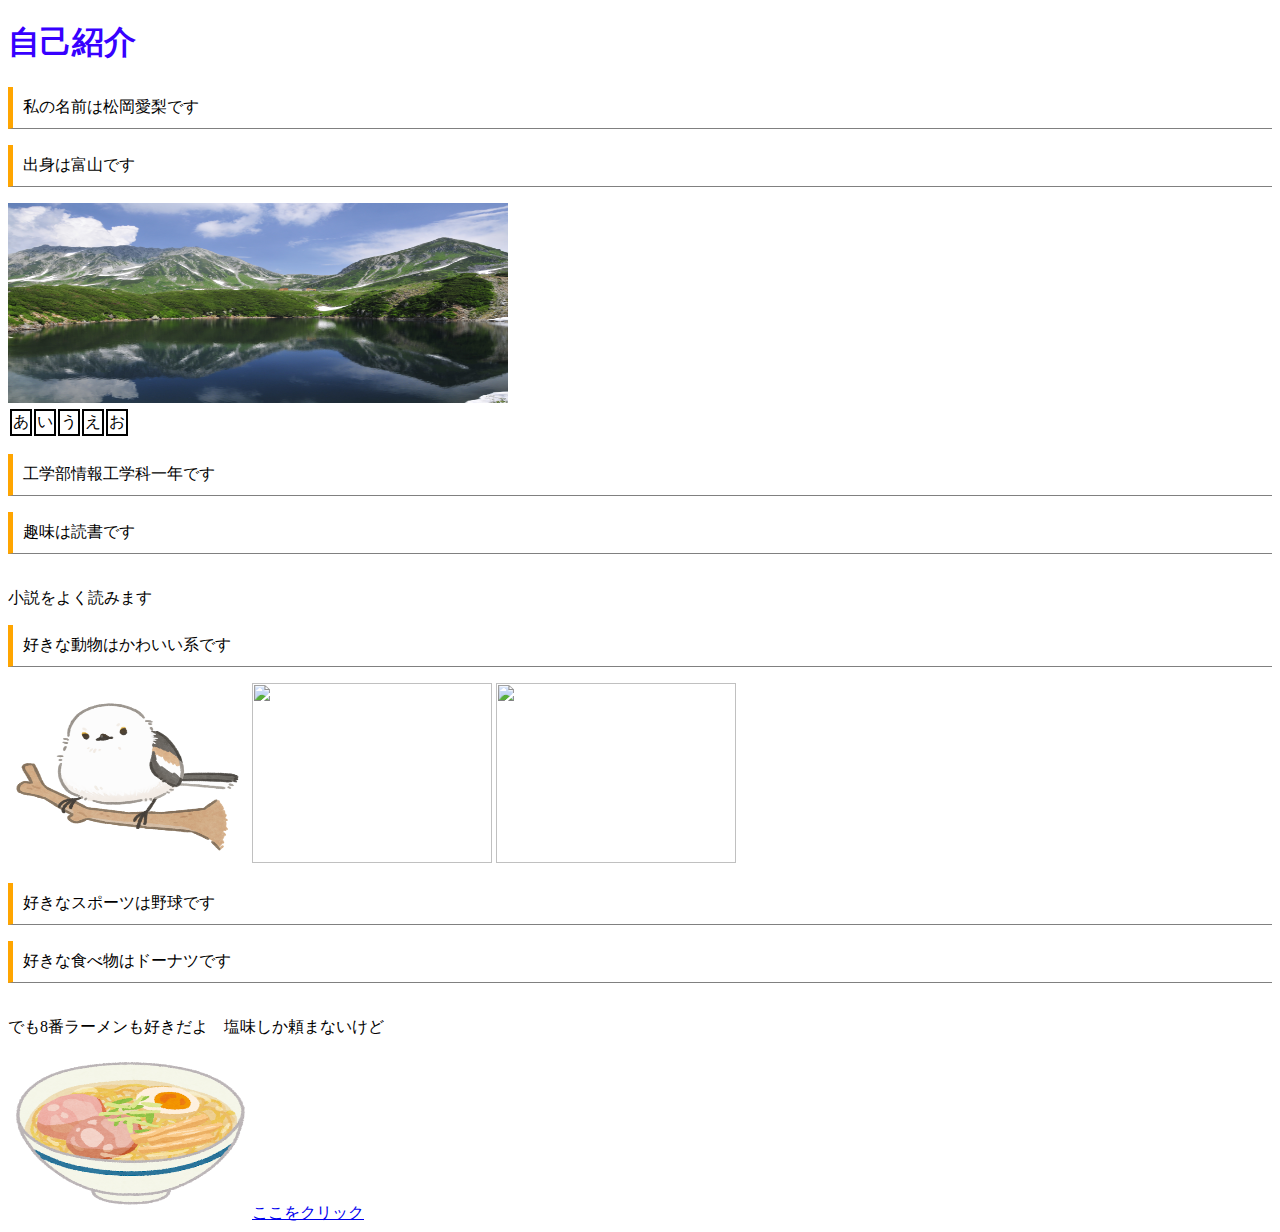
==== index.html @ c3369b9e "first commit" ====
<!DOCTYPE html>
<html lang="ja">
<head>
    <meta charset="UTF-8">
    <meta name="viewport" content="width=device-width, initial-scale=1.0">
    <title>自己紹介</title>
    <link rel="stylesheet" href="index.css">
</head>

<body>
    <h1>自己紹介</h1>
    <p>私の名前は松岡愛梨です</p>
    <p>出身は富山です</p>
      <img src="tateyama.jpg" alt="たてやま" class="tateyama">
      <table class="hyou">
        <tr>
            <td>あ</td>
            <td>い</td>
            <td>う</td>
            <td>え</td>
            <td>お</td>
        </tr>
    </table>
    <p>工学部情報工学科一年です</p>
    <p>趣味は読書です</p>
    <br>小説をよく読みます
    <p>好きな動物はかわいい系です</p>
        <img src="069.png" width="240" height="180"> 
        <img src="どあっぷ猫さん.png" width="240" height="180">
        <img src="チワワちゃん.png"  width="240"  height="180">
    <p>好きなスポーツは野球です</p>
    <p>好きな食べ物はドーナツです</p>
    <br>でも8番ラーメンも好きだよ　塩味しか頼まないけど
    <br>
    <img src="ramen_shio.png" width="240" height="180">

    <a href="index2.html">ここをクリック</a>
</body>
</html>
---- index.css ----
h1{
  color : rgb(55, 0, 255);
}
body{
  background-image: url("yyy.jpg");
}
p {
  border-left :solid 5px orange;
  border-bottom: solid 1px rgb(128, 128, 128);
  padding: 10px;
}
.tateyama{
  height: 200px;width: 500px;
}
.table,
th,
td,
tr{
  border: 2px solid;
  border: ;
}
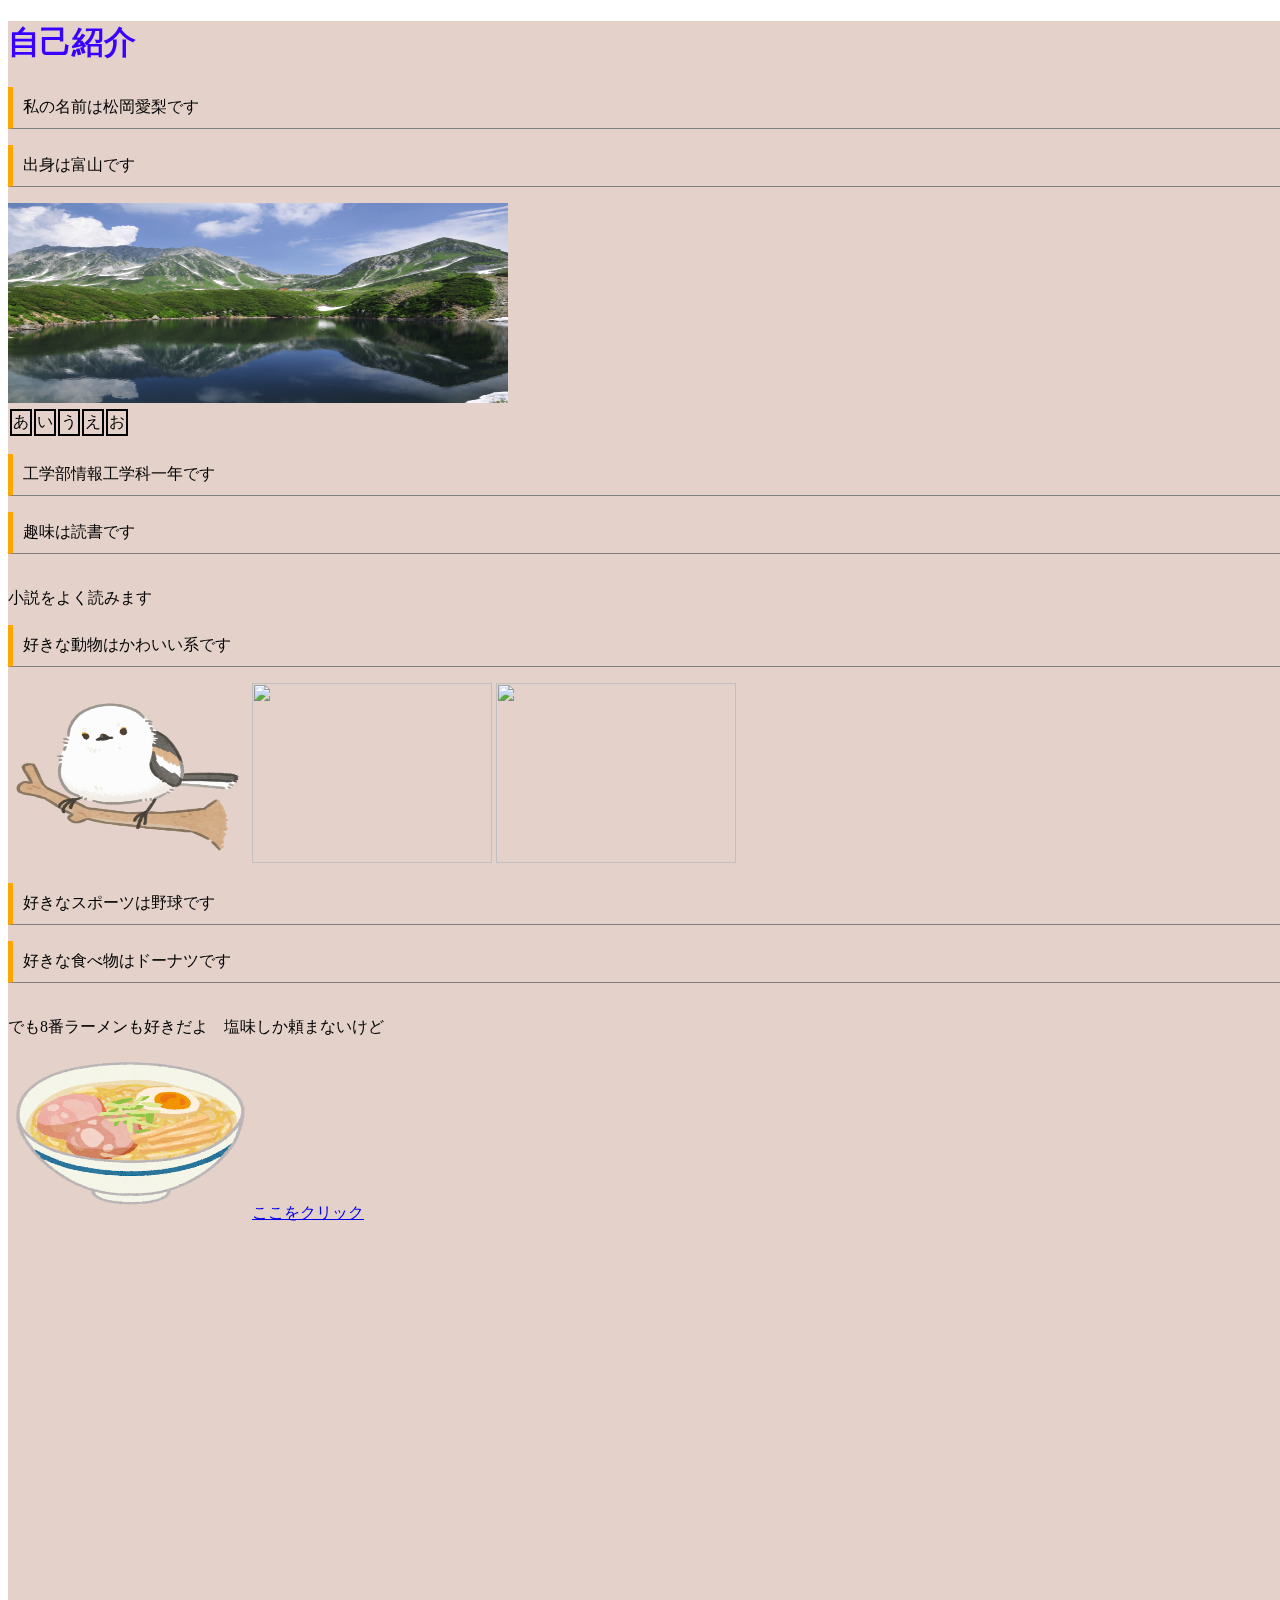
==== commit e6cc0457: "ページ挿入" ====
--- a/index.html
+++ b/index.html
@@ -8,6 +8,8 @@
 </head>
 
 <body>
+    <div id="particles-js"></div>
+    <div id="wrapper">
     <h1>自己紹介</h1>
     <p>私の名前は松岡愛梨です</p>
     <p>出身は富山です</p>
@@ -35,5 +37,8 @@
     <img src="ramen_shio.png" width="240" height="180">
 
     <a href="index2.html">ここをクリック</a>
+</div>
+<script src="http://cdn.jsdelivr.net/particles.js/2.0.0/particles.min.js"></script>
+    <script src="index.js"></script>
 </body>
 </html>--- a/index.css
+++ b/index.css
@@ -1,8 +1,23 @@
 h1{
   color : rgb(55, 0, 255);
 }
-body{
-  background-image: url("yyy.jpg");
+html,body{
+	height: 200%;/*高さを100%にして描画エリアをとる*/
+}
+
+#particles-js{ 
+	position:fixed;/*描画固定*/
+	z-index:-1;/*描画を一番下に*/
+	width: 200%;
+	height: 200%;
+	background-color:#e3d1ca;/*背景色*/
+}
+
+#wrapper{
+	position: relative;/*描画を#particles-jsよりも上にするためposition:relative;を指定*/
+	z-index: 1;/*z-indexの数字を大きくすることで描画を#particles-jsよりも上に*/
+	width:200%;
+	height: 200%;
 }
 p {
   border-left :solid 5px orange;
